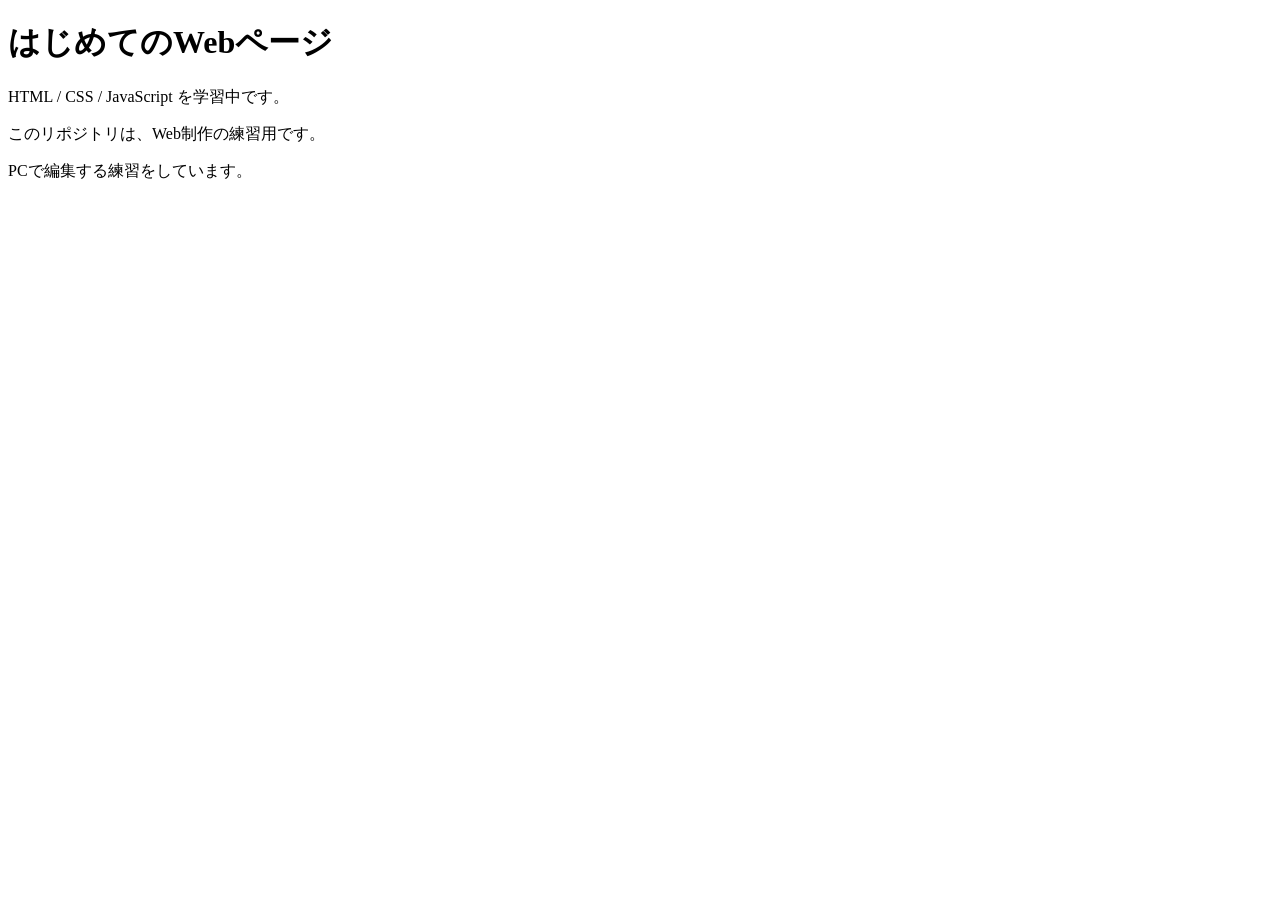
==== index.html.html @ d44ca0c4 "Add CSS styling" ====
<!DOCTYPE html>
<html lang="ja">
<head>
  <meta charset="UTF-8">
  <title>はじめてのWebページ</title>
  <link rel="stylesheet" href="style.css">
</head>
<body>
  <h1>はじめてのWebページ</h1>

  <p>HTML / CSS / JavaScript を学習中です。</p>

  <p>このリポジトリは、Web制作の練習用です。</p>

  <p>PCで編集する練習をしています。</p>
</body>
</html>
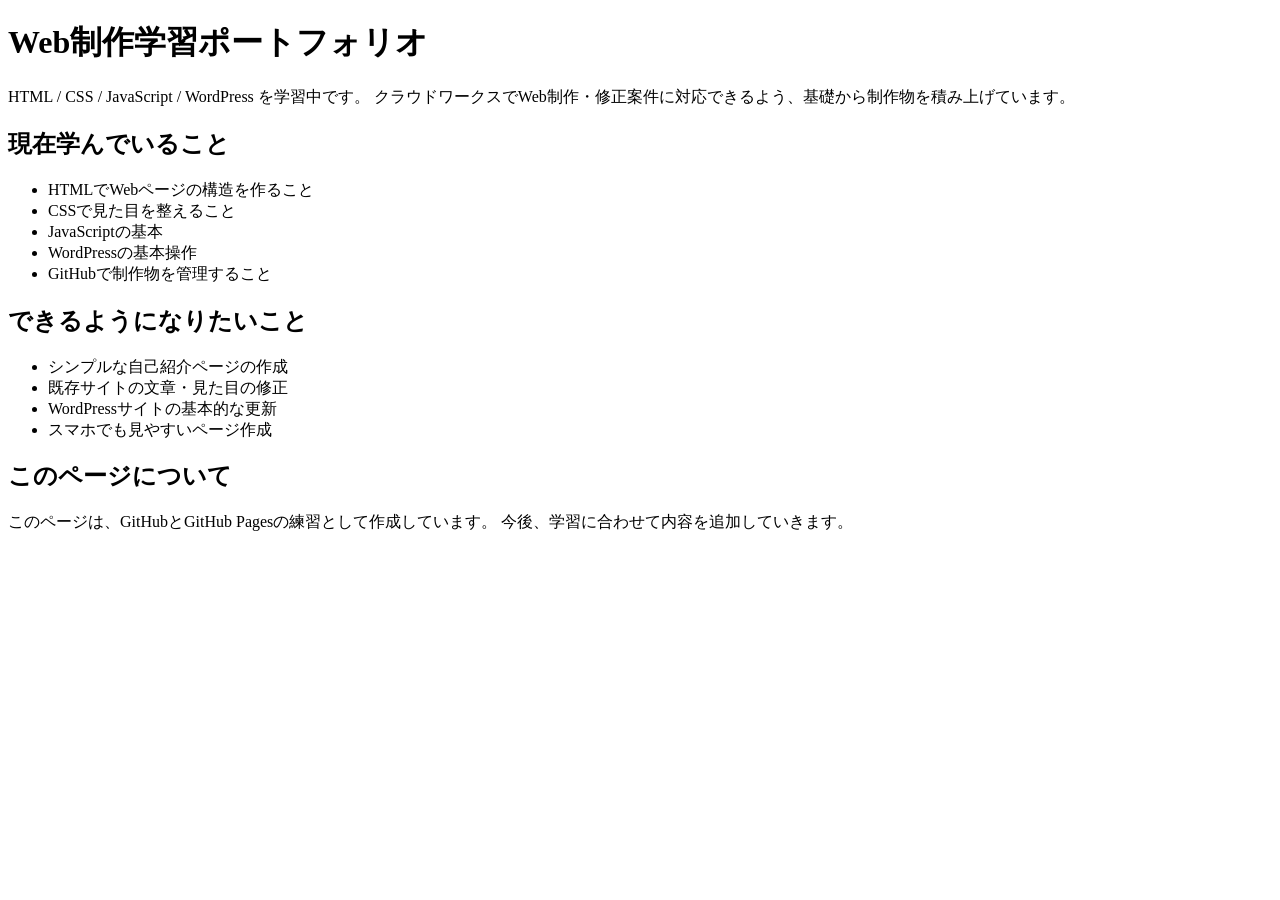
==== commit 33614806: "Improve homepage content" ====
--- a/index.html.html
+++ b/index.html.html
@@ -2,16 +2,38 @@
 <html lang="ja">
 <head>
   <meta charset="UTF-8">
-  <title>はじめてのWebページ</title>
+  <title>Web制作学習ポートフォリオ</title>
   <link rel="stylesheet" href="style.css">
 </head>
 <body>
-  <h1>はじめてのWebページ</h1>
+  <h1>Web制作学習ポートフォリオ</h1>
 
-  <p>HTML / CSS / JavaScript を学習中です。</p>
+  <p>
+    HTML / CSS / JavaScript / WordPress を学習中です。
+    クラウドワークスでWeb制作・修正案件に対応できるよう、基礎から制作物を積み上げています。
+  </p>
 
-  <p>このリポジトリは、Web制作の練習用です。</p>
+  <h2>現在学んでいること</h2>
+  <ul>
+    <li>HTMLでWebページの構造を作ること</li>
+    <li>CSSで見た目を整えること</li>
+    <li>JavaScriptの基本</li>
+    <li>WordPressの基本操作</li>
+    <li>GitHubで制作物を管理すること</li>
+  </ul>
 
-  <p>PCで編集する練習をしています。</p>
+  <h2>できるようになりたいこと</h2>
+  <ul>
+    <li>シンプルな自己紹介ページの作成</li>
+    <li>既存サイトの文章・見た目の修正</li>
+    <li>WordPressサイトの基本的な更新</li>
+    <li>スマホでも見やすいページ作成</li>
+  </ul>
+
+  <h2>このページについて</h2>
+  <p>
+    このページは、GitHubとGitHub Pagesの練習として作成しています。
+    今後、学習に合わせて内容を追加していきます。
+  </p>
 </body>
 </html>
